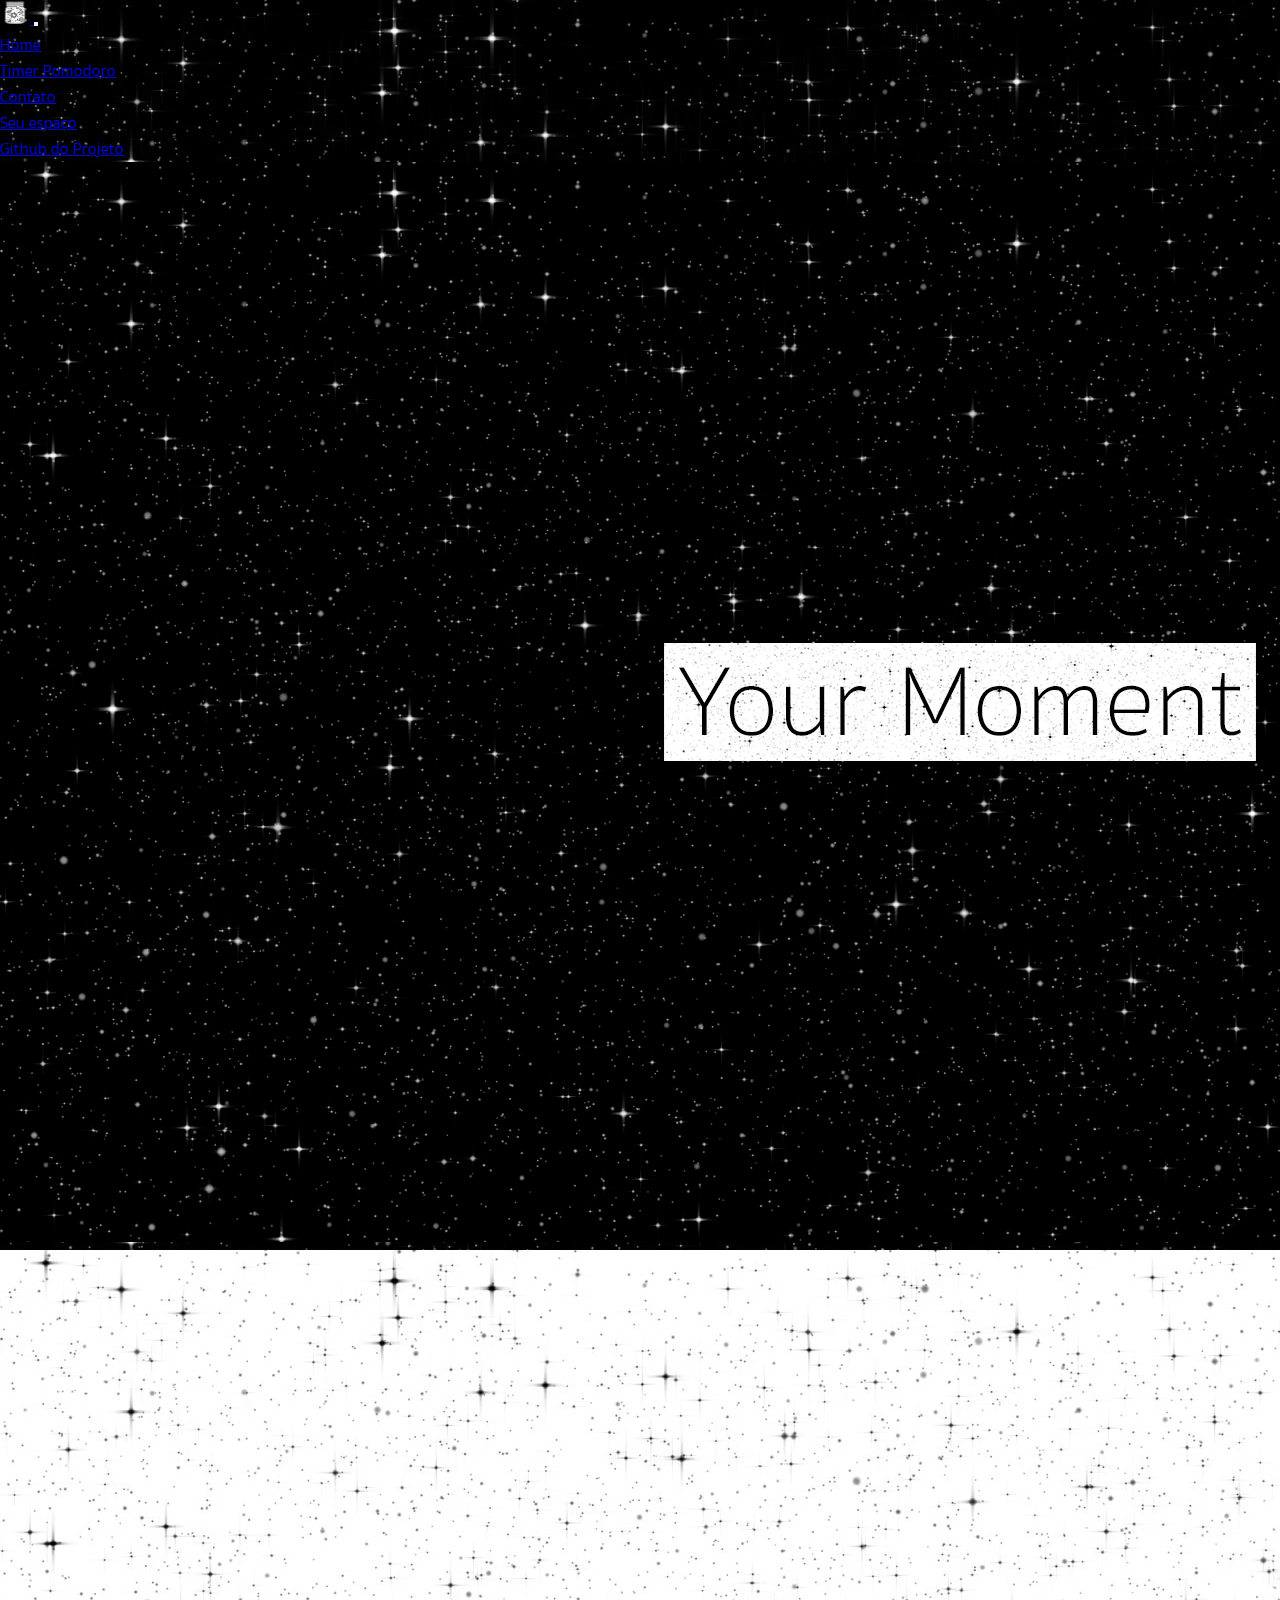
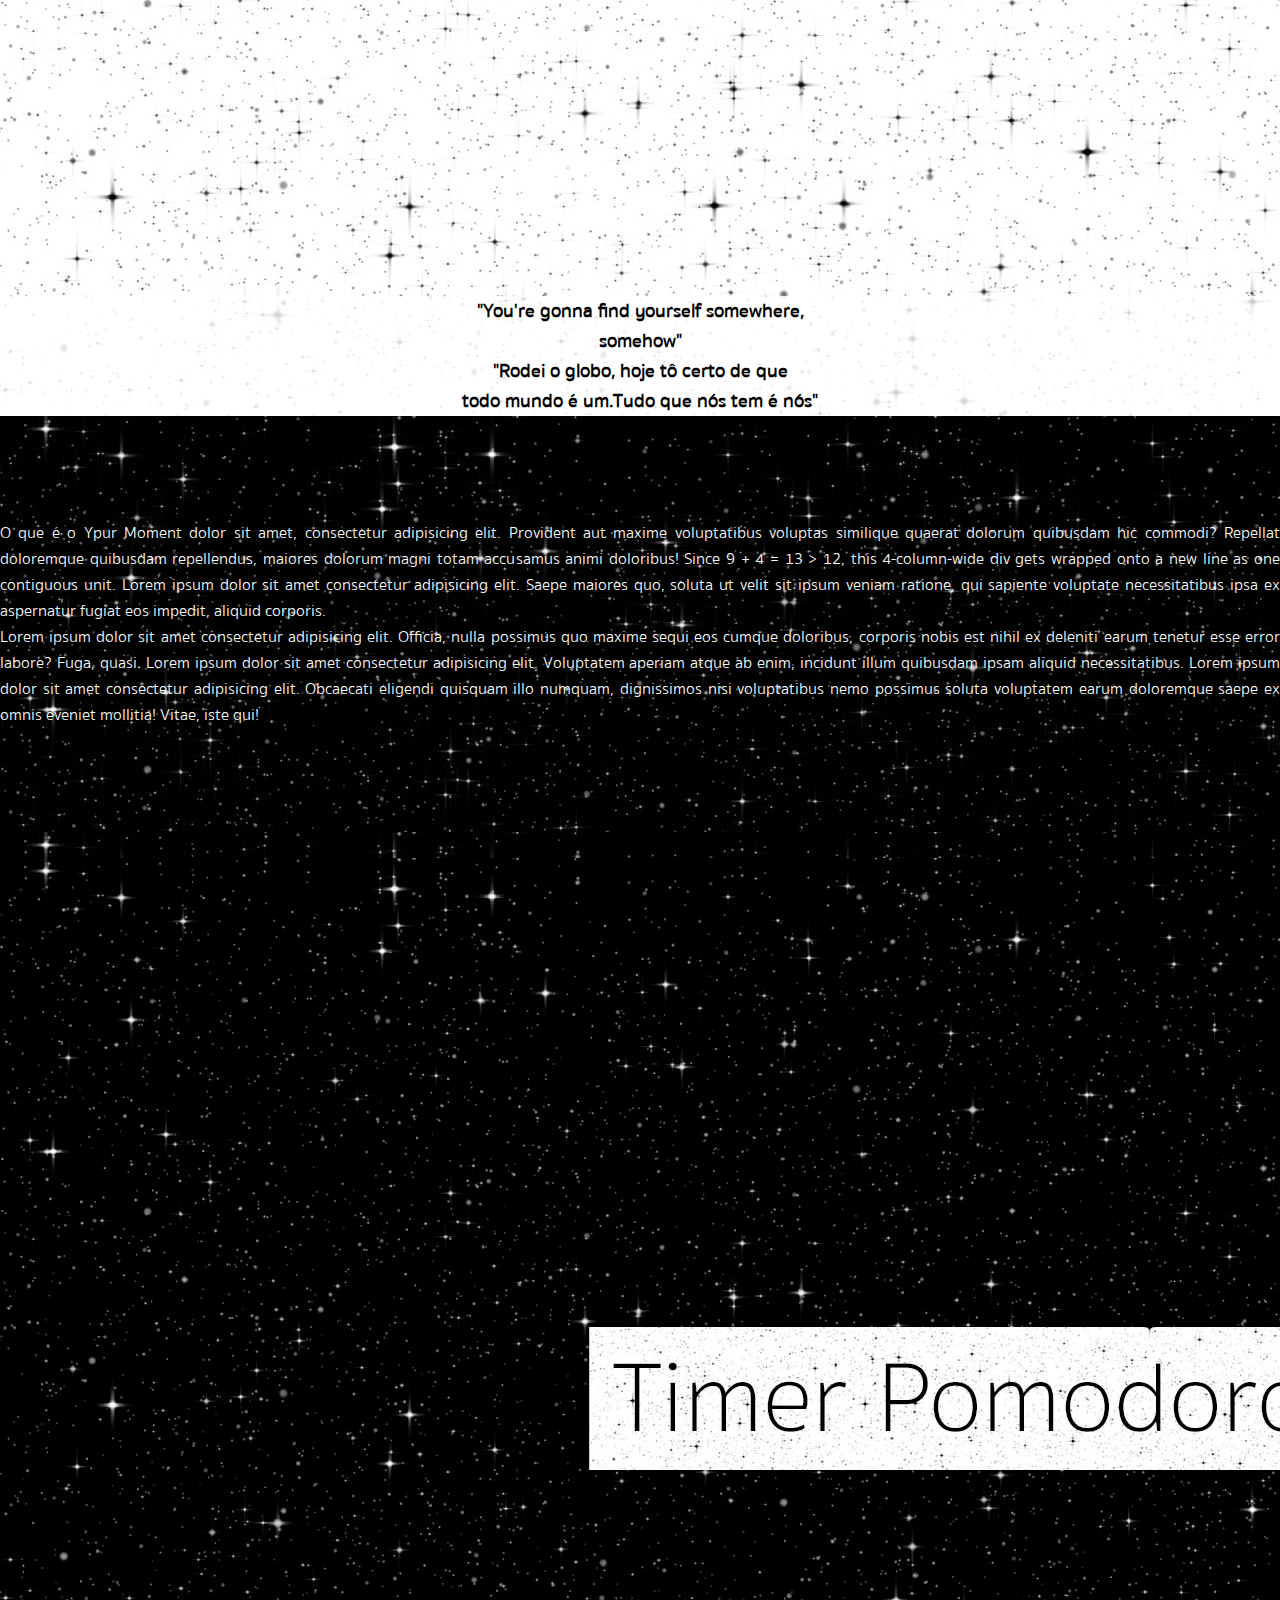
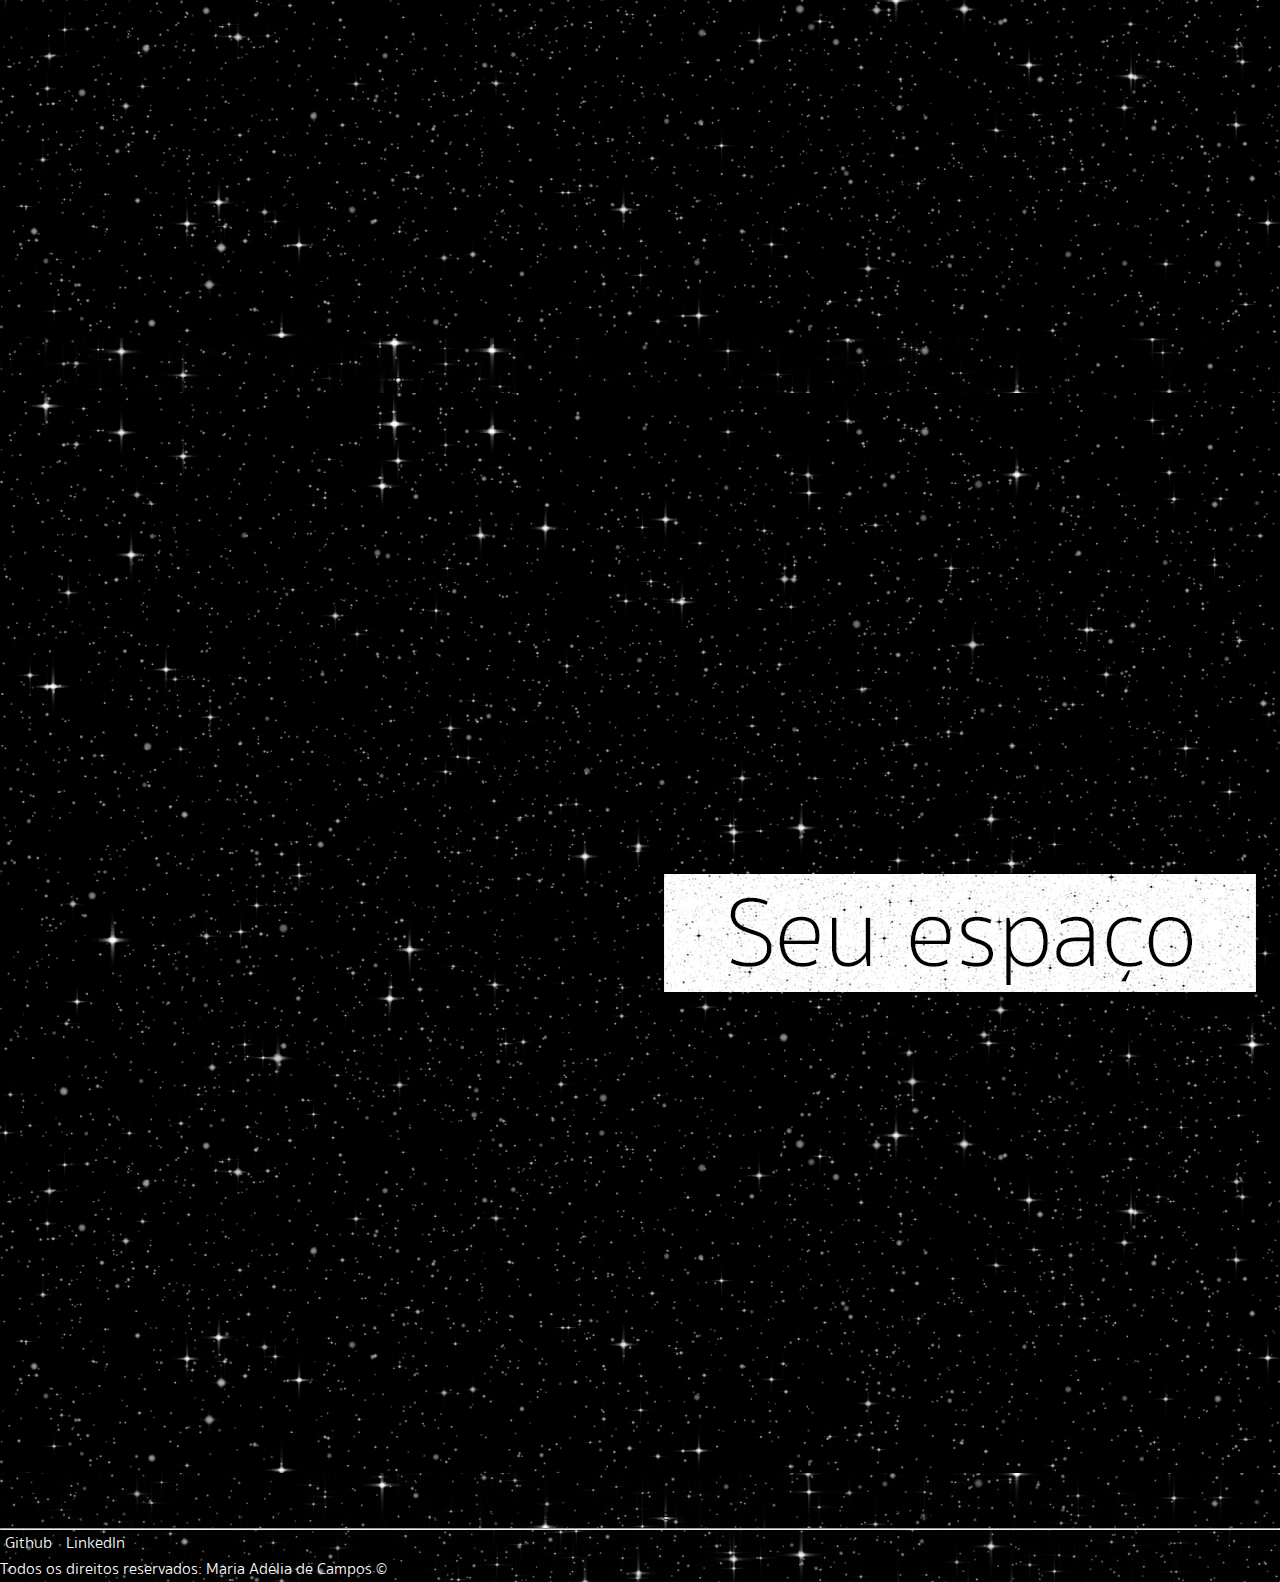
==== YourMoment/index.html @ 1bc0584f "Site Your Moment" ====
<!DOCTYPE html>
<html lang="pt-br">

<head>
    <meta charset="UTF-8">
    <meta http-equiv="X-UA-Compatible" content="IE=edge">
    <meta name="viewport" content="width=device-width, initial-scale=1.0">
    <title>Your Moment - Home</title>
    <link rel="stylesheet" href="assets/css/style.css">
    <link href="https://cdn.jsdelivr.net/npm/bootstrap@5.0.1/dist/css/bootstrap.min.css" rel="stylesheet"
        integrity="sha384-+0n0xVW2eSR5OomGNYDnhzAbDsOXxcvSN1TPprVMTNDbiYZCxYbOOl7+AMvyTG2x" crossorigin="anonymous">
    <!-- Logo na aba -->
    <link rel="icon" href="assets/img/logo3.png" type="image/png">
</head>

<body class="ftespecial" style="background-image:url(assets/img/banner1.png);">

    <!--Menu-->
    <nav class="navbar navbar-expand-lg navbar-dark bg-dark" style="background-image: url(assets/img/banner1.png);">
        <div class=" container-fluid">
            <a class="navbar-brand" href="index.html">
                <img src="assets/img/logo3.png" alt="" width="30" height="24">
            </a>
            <button class="navbar-toggler" type="button" data-bs-toggle="collapse" data-bs-target="#navbarSupportedContent"
                aria-controls="navbarSupportedContent" aria-expanded="false" aria-label="Toggle navigation">
                <span class="navbar-toggler-icon"></span>
            </button>
            <div class="collapse navbar-collapse" id="navbarSupportedContent">
                <ul class="navbar-nav me-auto mb-2 mb-lg-0">
                    <li class="nav-item">
                        <a class="nav-link active" aria-current="page" href="index.html">Home</a>
                    </li>
                    <li class="nav-item">
                        <a class="nav-link" href="pomodoro.html">Timer Pomodoro</a>
                    </li>
                    <li class="nav-item dropdown">
                        <a class="nav-link dropdown-toggle" href="#" id="navbarDropdown" role="button"
                            data-bs-toggle="dropdown" aria-expanded="false">
                            Contato
                        </a>
                        <ul class="dropdown-menu" aria-labelledby="navbarDropdown">
                            <li><a class="dropdown-item" href="seuespaco.html">Seu espaço</a>
                            </li>
                            <li><a class="dropdown-item" href="https://github.com/mariaadelia" target="_blank">Github do Projeto</a>
                            </li>
                        </ul>
                    </li>
                </ul>
            </div>
        </div>
    </nav>
    <!--/Menu-->

    <!--Banner-->
    <a href="index.html"><img src="assets/img/banner.png" class="img-fluid" alt="Imagem de um céu estrelado"></a>
    <!--/Banner-->
    
    <!--Pagina-->
    <div class="container-fluid m-0 p-0" style="background-image: url(assets/img/banner_branco.png);">
        
        <!--Jumbotron
        <div class="jumbotron jumbotron-fluid">
            <div class="container-fluid" style="background-image: url(assets/img/banner_branco.png);">
                <h1 class="display-4" style="background-color: #ffffffce; text-align: center;">Antes de começarmos...</h1>
            </div>
        </div>
        -->

        <!--Video-->
        <div class="d-flex justify-content-center">
            <div class="d-flex flex-row bd-highlight mb-2 ">
            
                <div class="d-flex p-4 bd-highlight"> 
                    <iframe width="500" height="315" src="https://www.youtube.com/embed/rjOhZZyn30k" title="YouTube video player" frameborder="0" allow="accelerometer; autoplay; clipboard-write; encrypted-media; gyroscope; picture-in-picture" allowfullscreen></iframe>
                </div>
                <div class="d-flex p-4 bd-highlight">
                    <iframe width="500" height="315" src="https://www.youtube.com/embed/kjggvv0xM8Q" title="YouTube video player" frameborder="0" allow="accelerometer; autoplay; clipboard-write; encrypted-media; gyroscope; picture-in-picture" allowfullscreen></iframe>
                </div>
            </div>
        </div>
        <!--/Video-->

        <!--Texto do vídeo-->
        <div class="d-flex justify-content-center">
            <div class="d-flex flex-row bd-highlight mb-2 ">
                <div class="d-flex p-4 bd-highlight tituloh3"style="background-color: #ffffffce; ">
                    <h3>"You're gonna find yourself somewhere, <br>somehow"</h3> 
                    
                </div>
                <div class="d-flex p-4 bd-highlight tituloh3"style="background-color: #ffffffce; ">
                    <h3>"Rodei o globo, hoje tô certo de que <br>todo mundo é um.Tudo que nós tem é nós"</h3>
                </div>
            </div>
        </div>
        <!--/Texto vídeo-->

        <!--Texto-->
        <div class="container-fluid" style="background-image:url(assets/img/banner1.png);">
            <br><br><br><br>
            <div class="row" style="color: #ffffff;">
                <div class="col-6" style="text-align: justify;">
                    O que é o Ypur Moment dolor sit amet, consectetur adipisicing elit. Provident aut maxime voluptatibus voluptas similique quaerat dolorum quibusdam hic commodi? Repellat doloremque quibusdam repellendus, maiores dolorum magni totam accusamus animi doloribus! Since 9 + 4 = 13 &gt; 12, this 4-column-wide div gets wrapped onto a new line as one contiguous unit. Lorem ipsum dolor sit amet consectetur adipisicing elit. Saepe maiores quo, soluta ut velit sit ipsum veniam ratione, qui sapiente voluptate necessitatibus ipsa ex aspernatur fugiat eos impedit, aliquid corporis.
                </div>
                <div class="col-6" style="text-align: justify;">
                    Lorem ipsum dolor sit amet consectetur adipisicing elit. Officia, nulla possimus quo maxime sequi eos cumque doloribus, corporis nobis est nihil ex deleniti earum tenetur esse error labore? Fuga, quasi.
                    Lorem ipsum dolor sit amet consectetur adipisicing elit. Voluptatem aperiam atque ab enim, incidunt illum quibusdam ipsam aliquid necessitatibus. Lorem ipsum dolor sit amet consectetur adipisicing elit. Obcaecati eligendi quisquam illo numquam, dignissimos nisi voluptatibus nemo possimus soluta voluptatem earum doloremque saepe ex omnis eveniet mollitia! Vitae, iste qui!
                </div>
            </div>
            <br><br><br><br>
        </div>
        <!--/Texto-->

        <!--Card-->
        <div class="container-fluid row row-cols-1 row-cols-md-2 g-2 ms-0 p-0"style="background-image:url(assets/img/banner1.png);">
            <br>
            <div class="col">
                <div class="card">
                    <a href="pomodoro.html">
                        <img src="assets/img/banner_pomodoro.jpg" class="card-img-top" alt="Banner da Página Pomodoro">
                    </a>
                    <div class="card-body">
                        <h5 class="card-title">Timer Pomodoro</h5>
                        <p class="card-text" style="text-align: justify;">
                            Não consegue se concentrar? Que tal utilizar o método pomodoro para te ajudar? É só clicar aqui e escolher quanto tempo de concetração e quanto tempo de descanso você quer.
                        </p>
                    </div>
                </div>
            </div>
            <div class="col">
                <div class="card">
                    <a href="seuespaco.html">
                        <img src="assets/img/banner_seuespaco.jpg" class="card-img-top" alt="Banner da Página Seu Espaço">
                    </a>
                    <div class="card-body">
                        <h5 class="card-title">Seu Espaço</h5>
                        <p class="card-text" style="text-align: justify;">
                            Nem sempre conseguimos expressar como nos sentimos para as pessoas, por isso criamos este espaço onde podemos pedir, dar conselhos e nos expressar.
                        </p>
                    </div>
                </div>
            </div>
        </div>
        <!--/Card-->

        
    </div>
    <!--/Pagina-->
    
    <hr>
        <!--Footer-->
        <footer id="footer">
            <div class="container-fluid">
                <div class="p text-center">
                    <a href="https://github.com/mariaadelia" target="_blank">
                        Github
                    </a>
                    <a href="https://www.linkedin.com/in/maria-adelia-de-campos/"
                    target="_blank">
                        LinkedIn <br>
                    </a>
                    Todos os direitos reservados: Maria Adélia de Campos &copy;
                </div>
                </div>
            </div>
        </footer>
        <!--/Footer-->


    <!--JavaScript-->
    <script src="https://cdn.jsdelivr.net/npm/bootstrap@5.0.1/dist/js/bootstrap.bundle.min.js"
        integrity="sha384-gtEjrD/SeCtmISkJkNUaaKMoLD0//ElJ19smozuHV6z3Iehds+3Ulb9Bn9Plx0x4"
        crossorigin="anonymous"></script>
</body>

</html>
---- YourMoment/assets/css/style.css ----
/*Para resetar as margins e paddings que possam ter*/
*{
    margin: 0;
    padding: 0;
}
@font-face {
    font-family: sukhumivt;
    src: url(../fontes/SukhumvitSet-Light.ttf);
}

#footer{
    color: #ffffff;
}

#footer a{
    text-decoration: none;
    color:#ffffff;
    padding: 5px;
}

#footer a:hover{
    color: aqua;
}
.tituloh3{
    text-align: center;
}
/*Fonte especial*/
.ftespecial{
    font-family: sukhumivt;
}

/*Página forest, beach, cafeteria, lowfi pomodoro*/

/*Tamanho do input*/
input{
    width: 150px !important; /*Para sobrescrever as configurações que vem já no input*/
    height: 150px !important;
    font-size: 50pt !important;
    text-align: center !important;
}

/*Tirar as setas laterais*/
input[type="number"]::-webkit-outer-spin-button,
input[type="number"]::-webkit-inner-spin-button
{
    -webkit-appearance: none;
    margin: 0;
}

/*Tirar as setas laterais (firefox)*/
input[type="number"]
{
    -moz-appearance: none;
}

.fixedHeightImg > img {
    max-height: 500px;
    margin-left: 0;
    margin-right: 0;
    width: 340px;
}
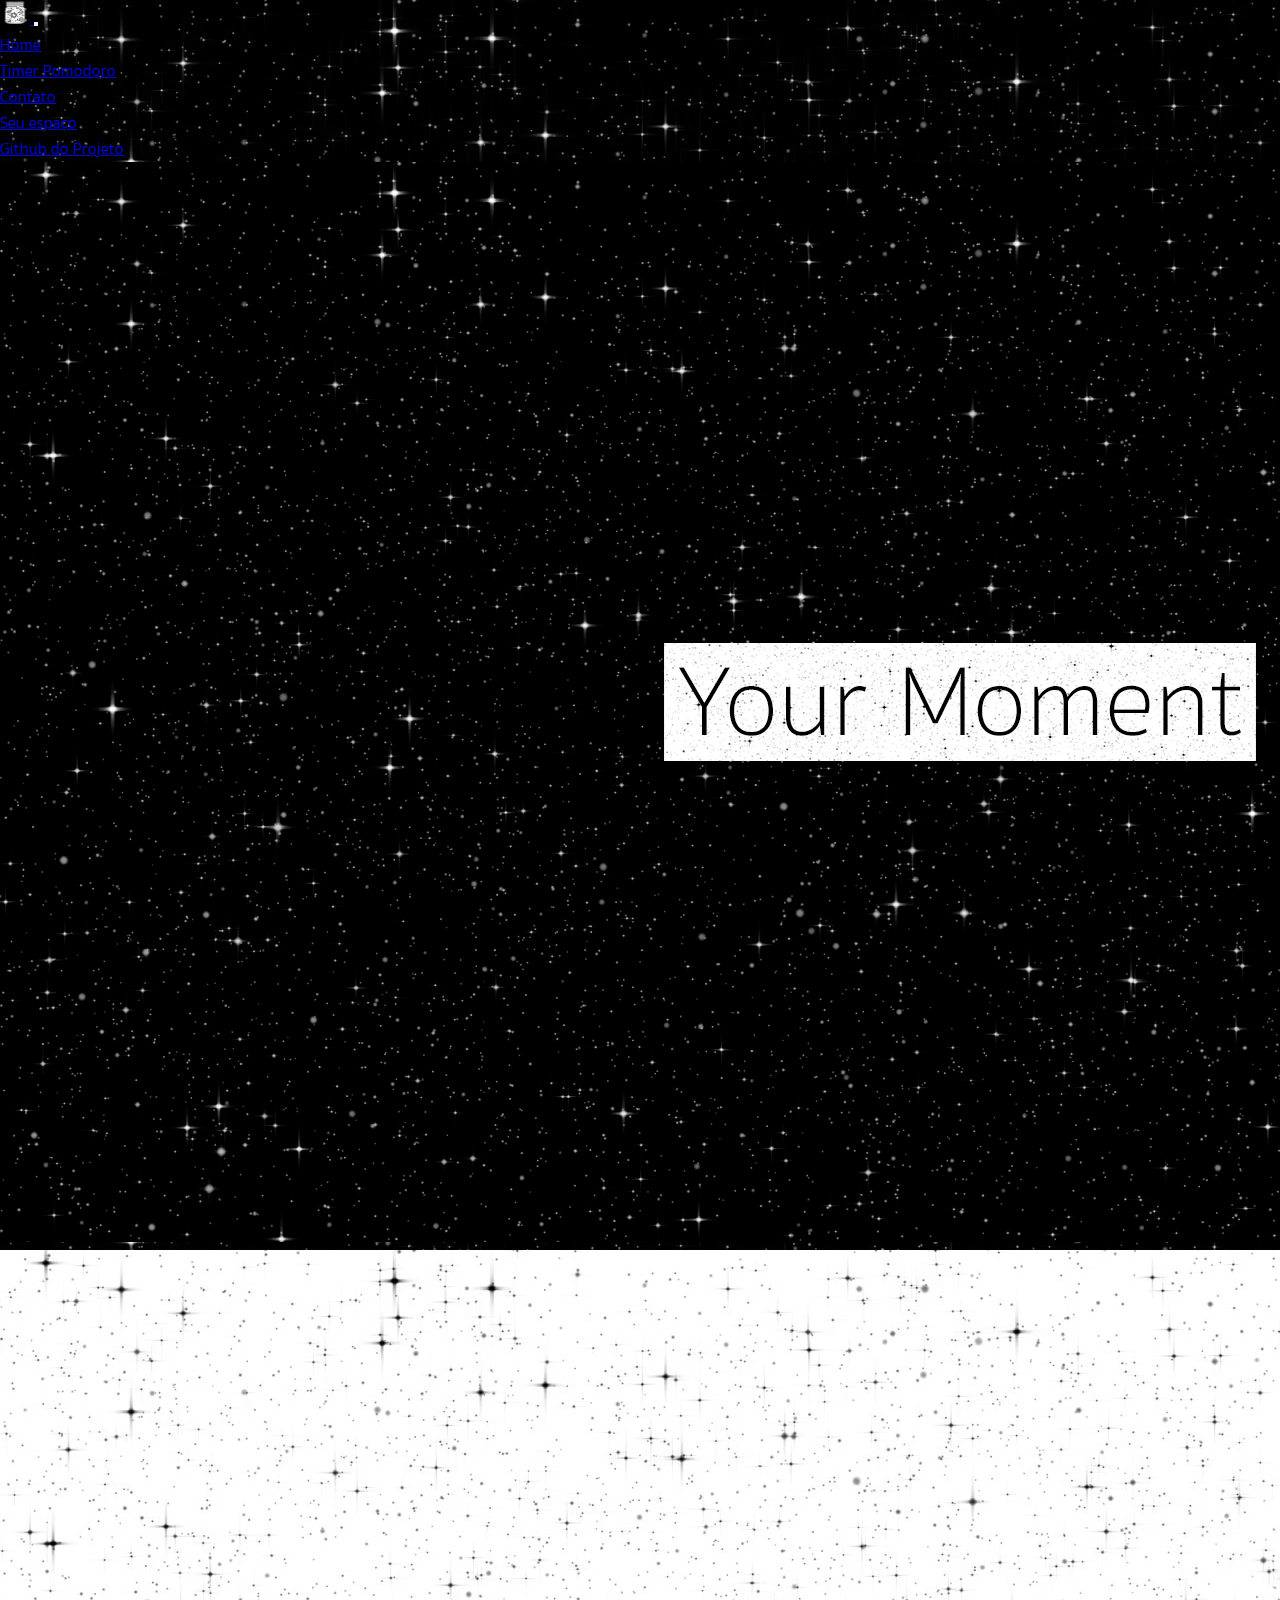
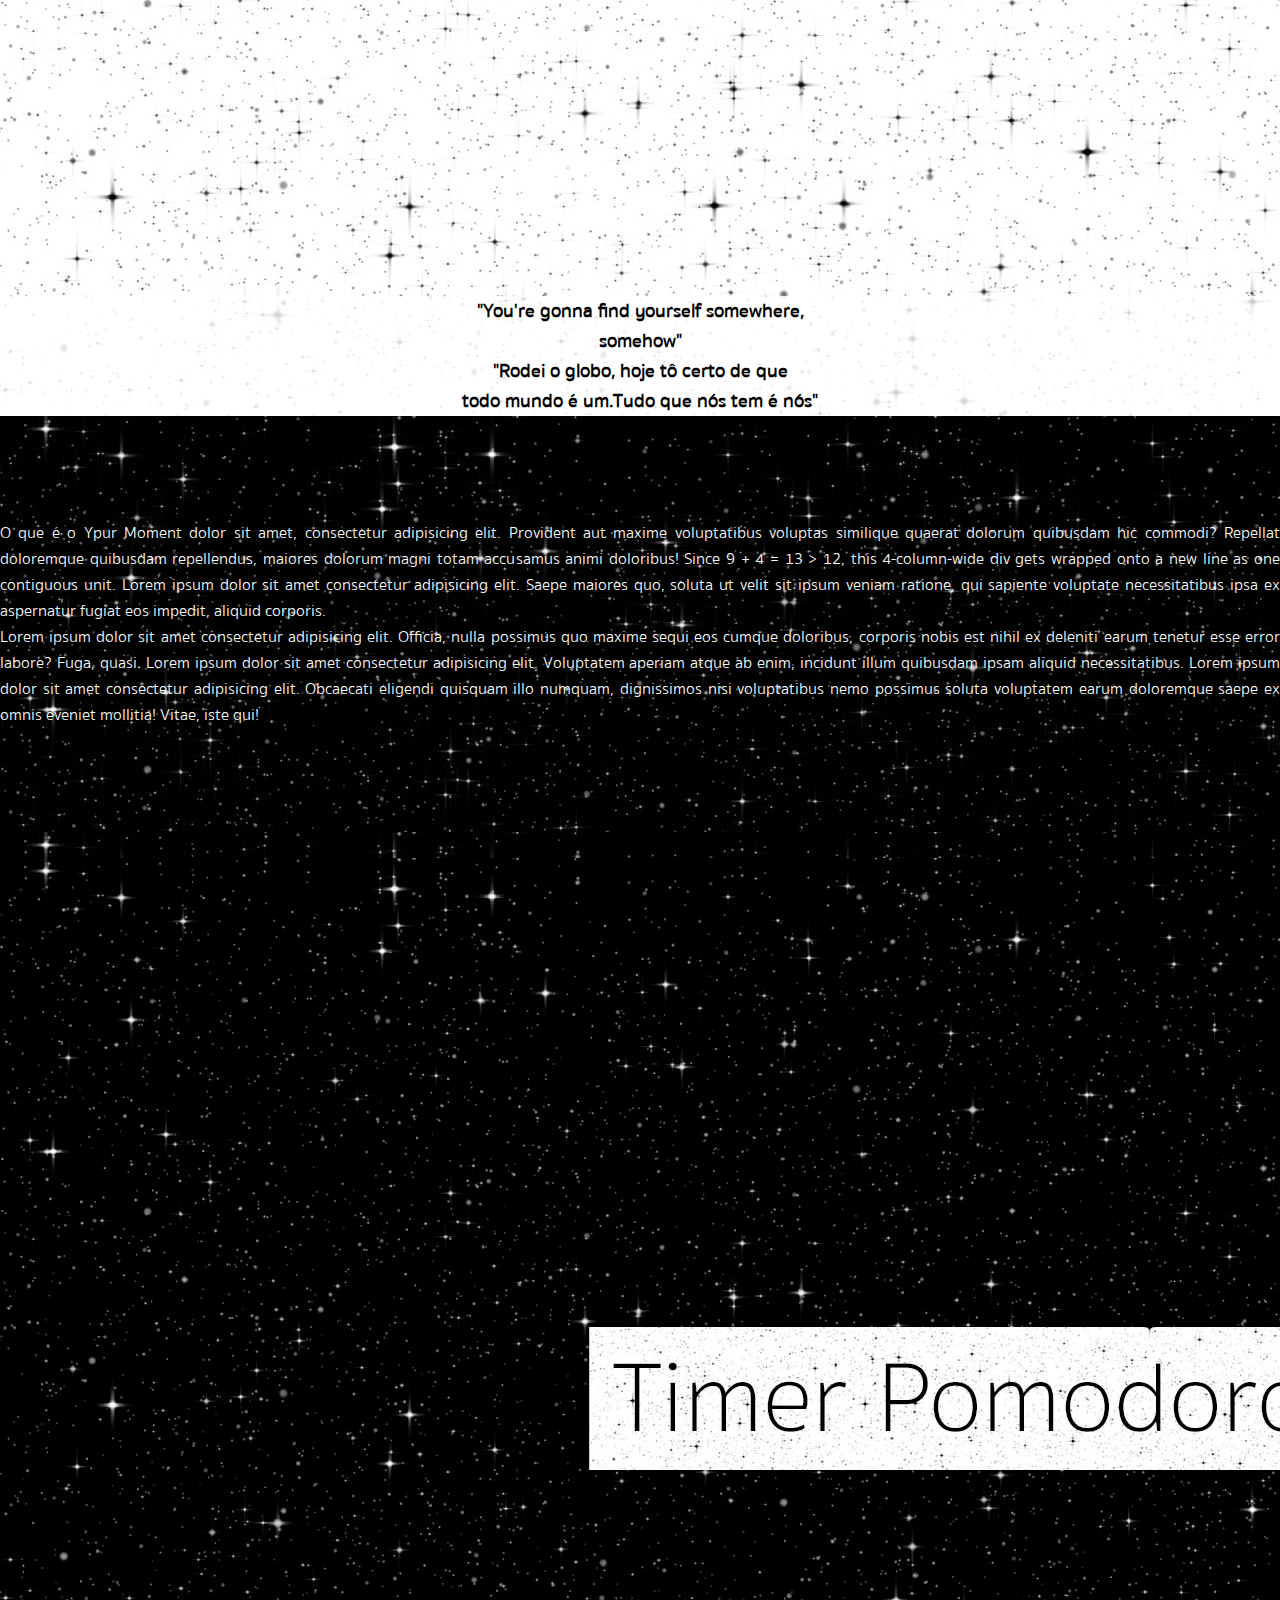
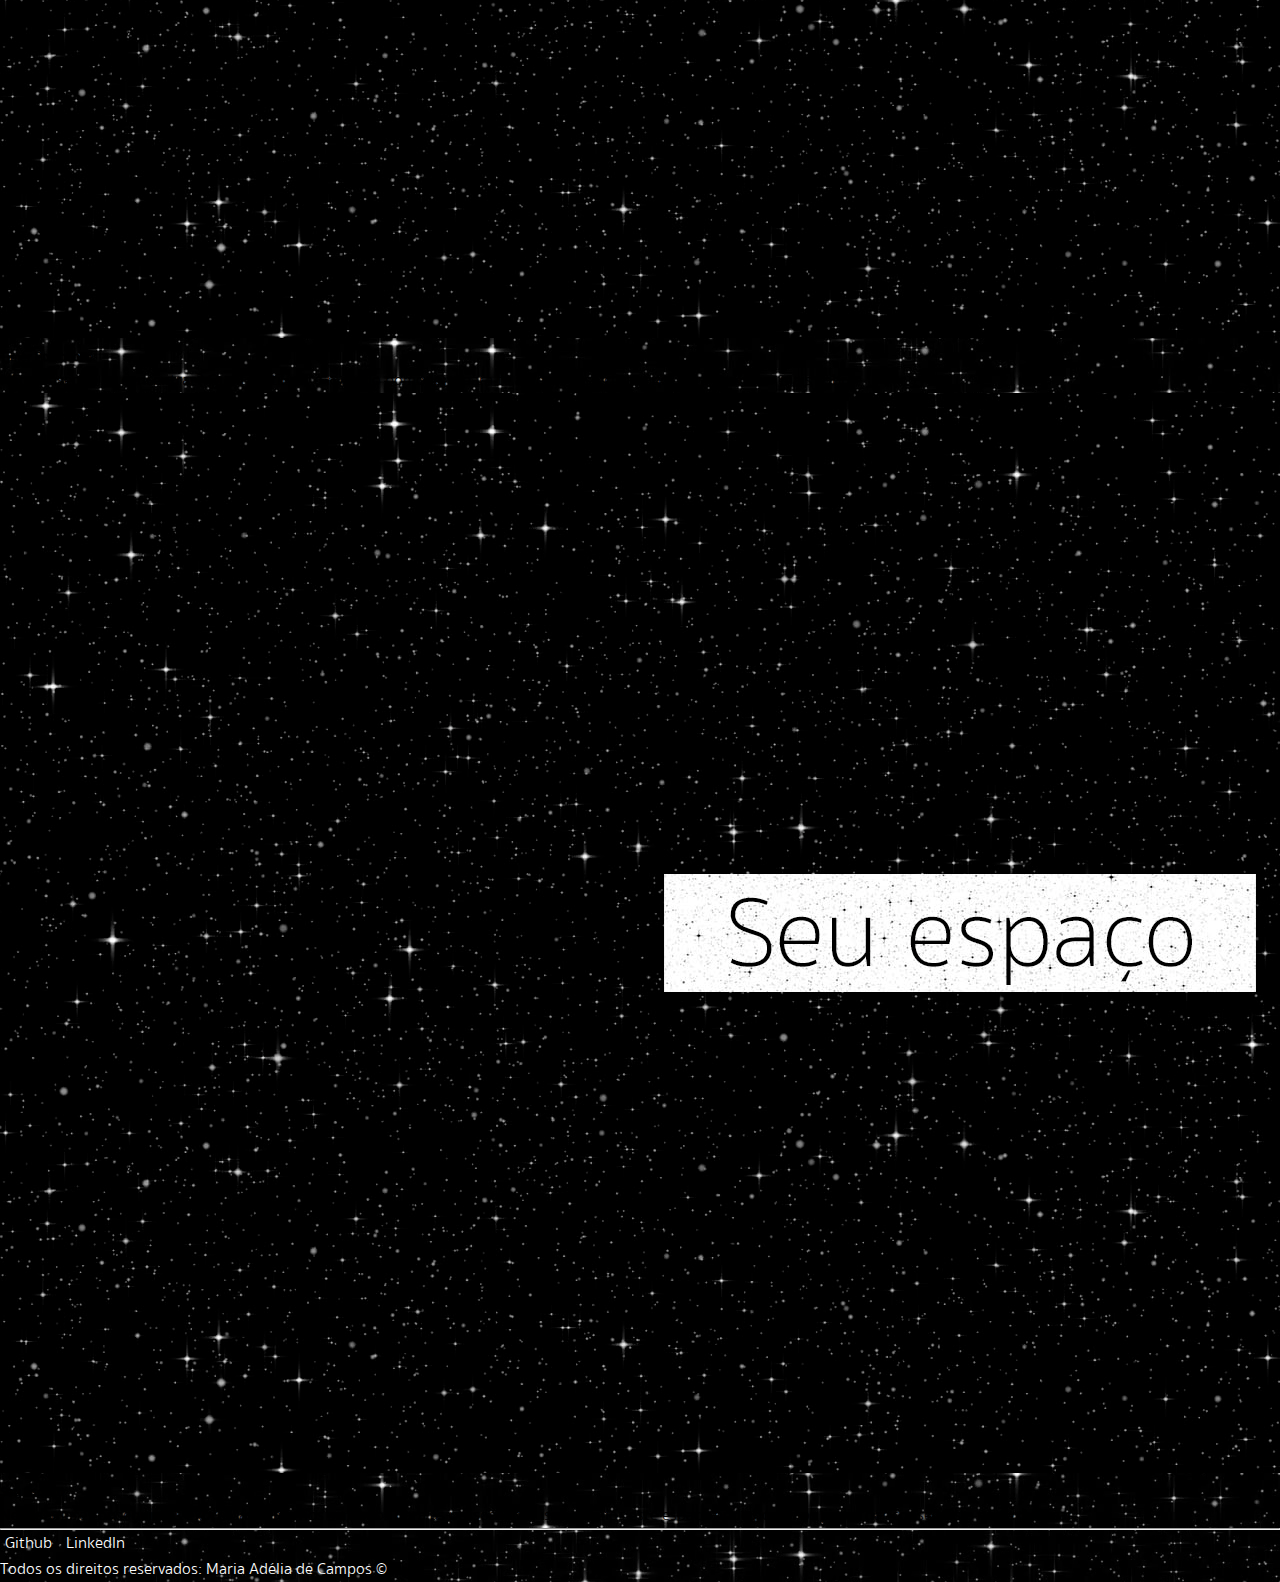
==== commit 5316cce0: "Atualizações no site Your Moment" ====
--- a/YourMoment/index.html
+++ b/YourMoment/index.html
@@ -121,7 +121,7 @@
                     <div class="card-body">
                         <h5 class="card-title">Timer Pomodoro</h5>
                         <p class="card-text" style="text-align: justify;">
-                            Não consegue se concentrar? Que tal utilizar o método pomodoro para te ajudar? É só clicar aqui e escolher quanto tempo de concetração e quanto tempo de descanso você quer.
+                            Não consegue se concentrar? Que tal utilizar o método pomodoro para te ajudar? É só clicar aqui para conhecer mais sobre.
                         </p>
                     </div>
                 </div>
